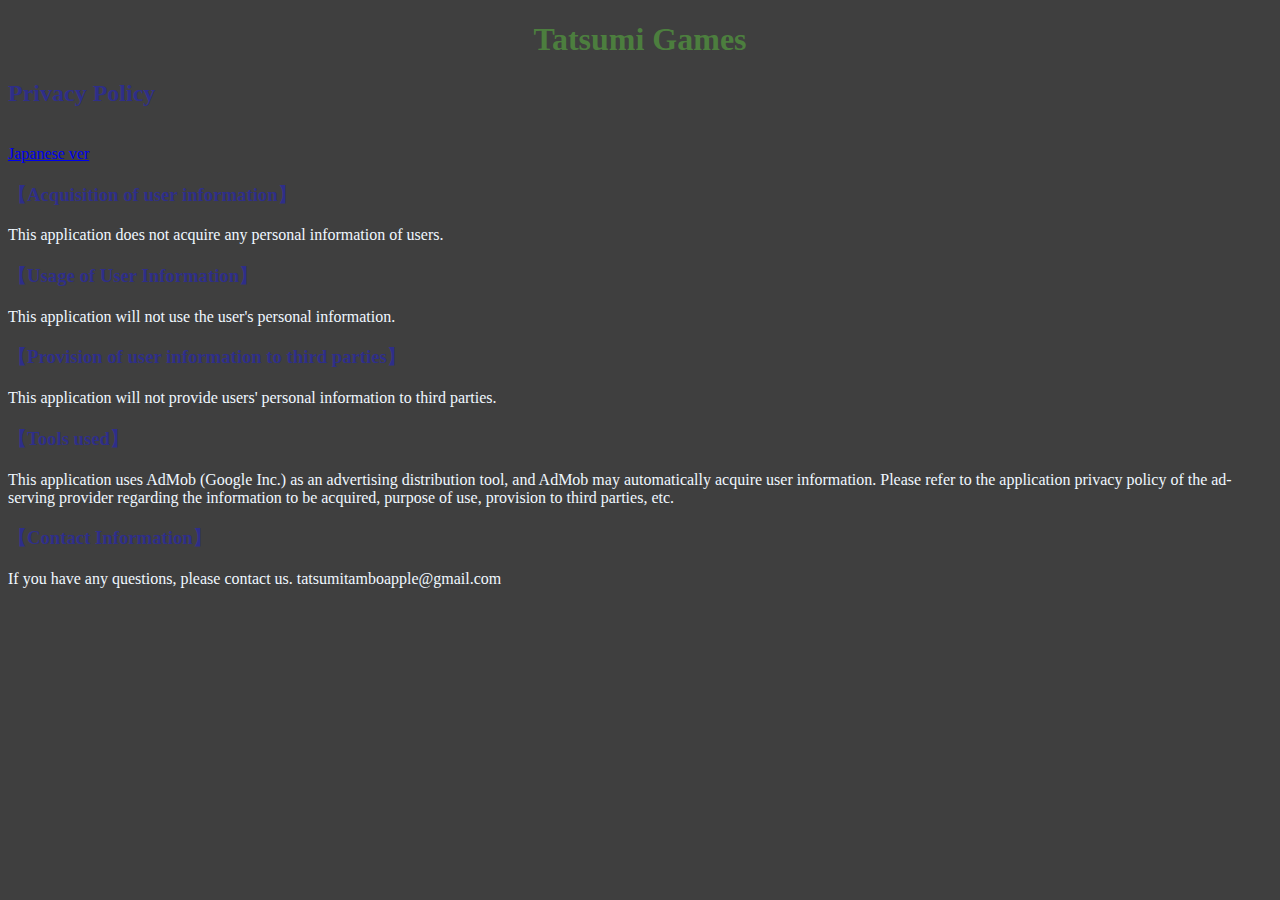
==== english.html @ f38708cf "Add files via upload" ====
<!DOCTYPE html>
<html lang="en">
<head>
  <meta charset="UTF-8">
  <meta name="viewport" content="width=device-width, initial-scale=1.0">
  <link rel="stylesheet" href="style.css">
  <title>Privacy Policy</title>
</head>
<body>
  <h1>Tatsumi Games</h1>
  <h2>Privacy Policy</h2><br>
  <a href="index.html">Japanese ver</a>
  <h3>【Acquisition of user information】</h3>
  <p>This application does not acquire any personal information of users.</p>
  <h3>【Usage of User Information】</h3>
  <p>This application will not use the user's personal information.</p>
  <h3>【Provision of user information to third parties】</h3>
  <p>This application will not provide users' personal information to third parties. </p>
  <h3>【Tools used】</h3>
  <p>
    This application uses AdMob (Google Inc.) as an advertising distribution tool, and AdMob may automatically acquire user information. Please refer to the application privacy policy of the ad-serving provider regarding the information to be acquired, purpose of use, provision to third parties, etc.
  </p>
  <h3>【Contact Information】</h3>
  <p>
    If you have any questions, please contact us.
    tatsumitamboapple@gmail.com
  </p>
  
</body>
</html>
---- style.css ----
body {
  background-color: rgb(63, 63, 63);
  
}
p {
  color:aliceblue;
}
h3 , h2 {
  color: rgba(31, 31, 203, 0.541);
}
h1 {
  text-align: center;
  color: #4c7e3e;
}
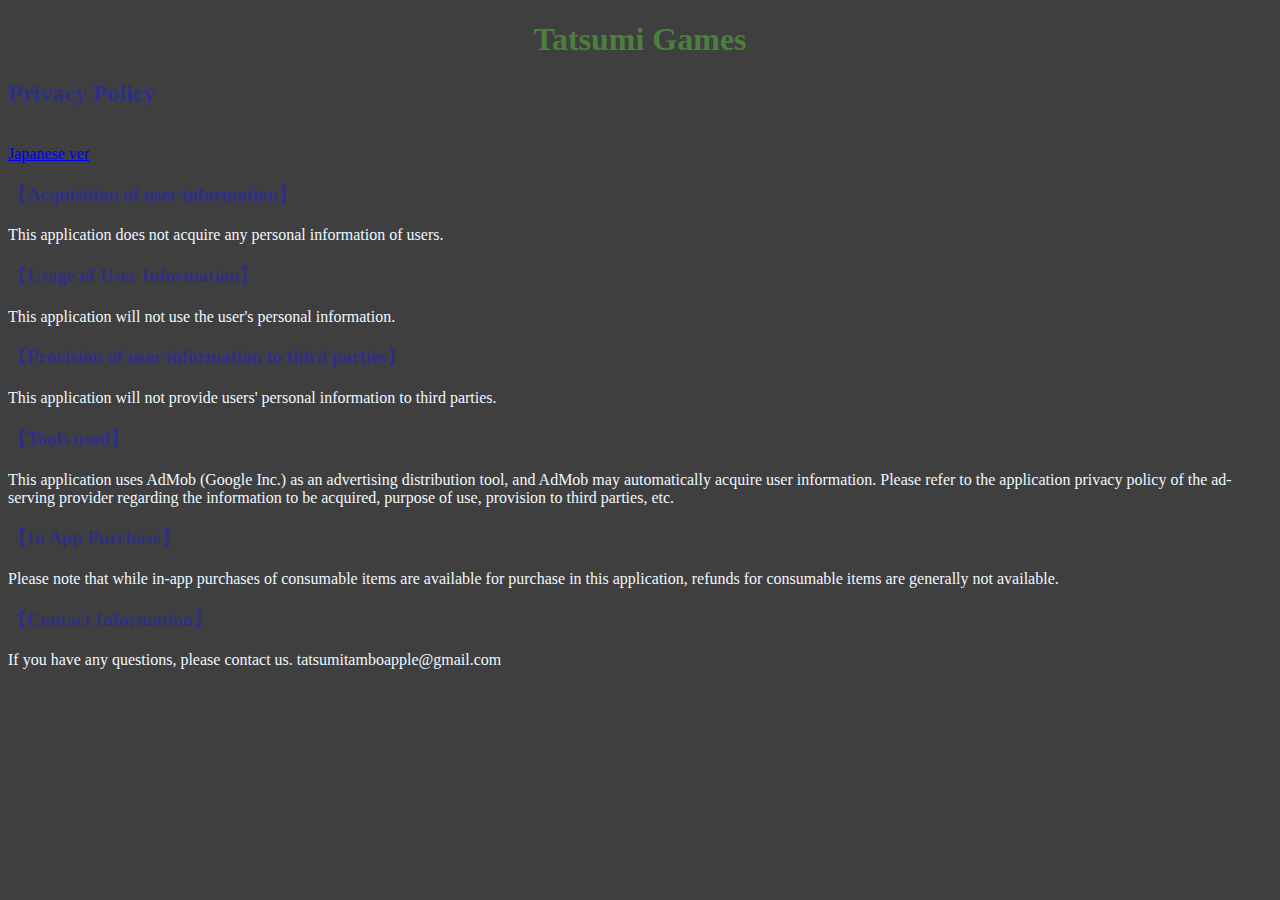
==== commit 590dc3bd: "Add files via upload" ====
--- a/english.html
+++ b/english.html
@@ -20,6 +20,10 @@
   <p>
     This application uses AdMob (Google Inc.) as an advertising distribution tool, and AdMob may automatically acquire user information. Please refer to the application privacy policy of the ad-serving provider regarding the information to be acquired, purpose of use, provision to third parties, etc.
   </p>
+  <h3>【In App Purchase】</h3>
+  <p>
+    Please note that while in-app purchases of consumable items are available for purchase in this application, refunds for consumable items are generally not available.
+  </p>
   <h3>【Contact Information】</h3>
   <p>
     If you have any questions, please contact us.
